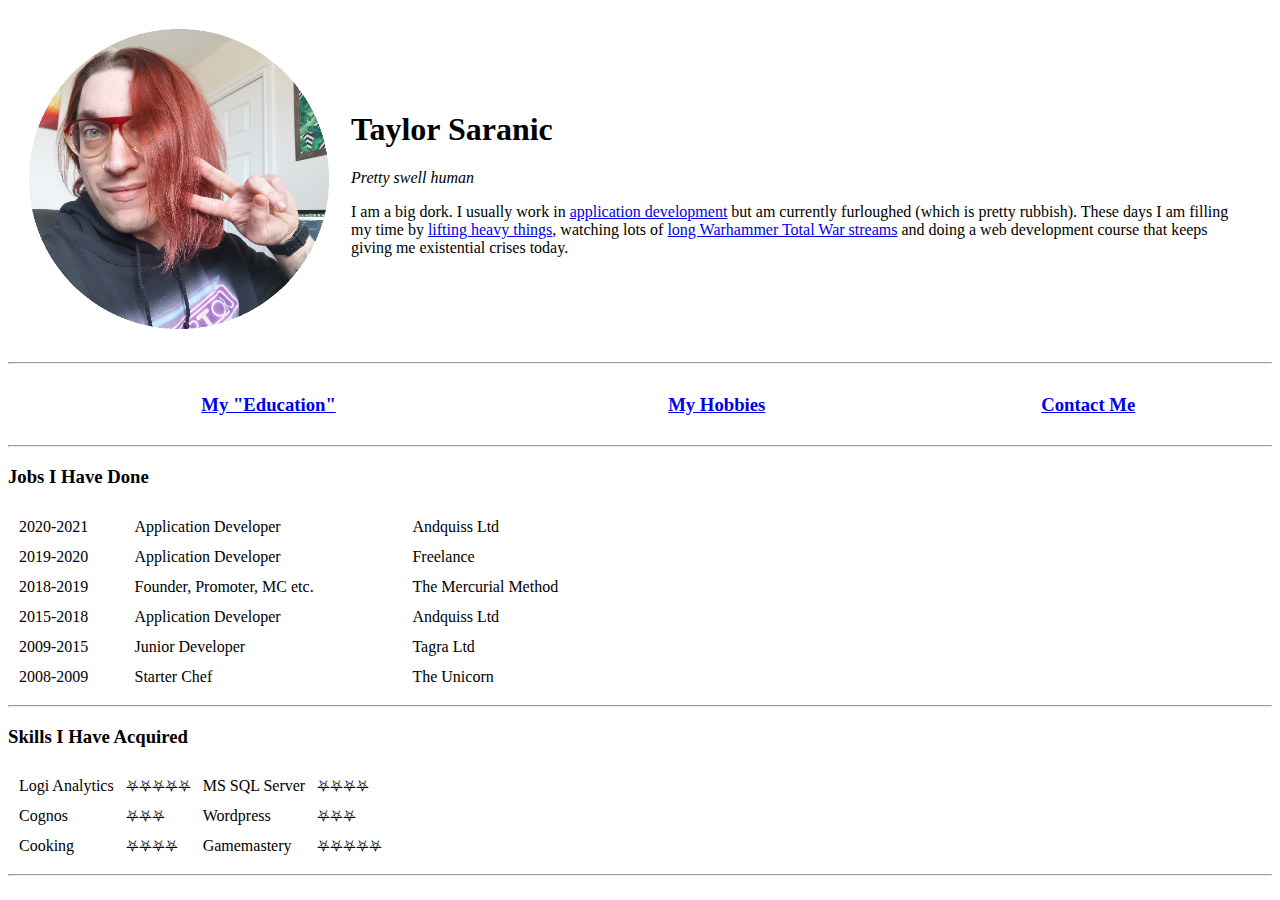
==== index.html @ b0e94d9a "Added initial website files" ====
<!DOCTYPE html>
<html lang="en" dir="ltr">

<head>
  <meta charset="utf-8">
  <title>Taylor's Personal Site</title>
</head>

<body>
  <table cellspacing=20>
    <tr>
      <td><img src="images\maface.png" alt="Taylor Saranic's Excellent Face"></td>
      <td>
        <h1>Taylor Saranic</h1>
        <p><em>Pretty swell human</em></p>
        <p>I am a big dork. I usually work in <a href="https://andquiss.com/#page-top">application development</a> but am currently furloughed (which is pretty rubbish). These days I am filling my time by <a
            href="https://www.youtube.com/channel/UCKf0UqBiCQI4Ol0To9V0pKQ">lifting heavy things</a>, watching lots of <a href="https://www.youtube.com/playlist?list=PLvSp-8FGBzxkHEq7k29IeyGdBbX48mYl_">long Warhammer Total War streams</a> and doing a
          web development course that keeps giving me existential crises today.</p>
      </td>
    </tr>
  </table>
  <hr>
  <table width=100%>
    <tr>
      <td align=center><h3><a href="education.html">My "Education"</a></h3></td>
      <td align=center><h3><a href="hobbies.html">My Hobbies</a></h3></td>
      <td align=center><h3><a href="contact.html">Contact Me</a></h3></td>
    </tr>
  </table>
  <hr>
  <h3>Jobs I Have Done</h3>
  <table cellspacing=10 width=50%>
    <tr>
      <td>2020-2021</td>
      <td>Application Developer</td>
      <td>Andquiss Ltd</td>
    </tr>
    <tr>
      <td>2019-2020</td>
      <td>Application Developer</td>
      <td>Freelance</td>
    </tr>
    <tr>
      <td>2018-2019</td>
      <td>Founder, Promoter, MC etc.</td>
      <td>The Mercurial Method</td>
    </tr>
    <tr>
      <td>2015-2018</td>
      <td>Application Developer</td>
      <td>Andquiss Ltd</td>
    </tr>
    <tr>
      <td>2009-2015</td>
      <td>Junior Developer</td>
      <td>Tagra Ltd</td>
    </tr>
    <tr>
      <td>2008-2009</td>
      <td>Starter Chef</td>
      <td>The Unicorn</td>
    </tr>
  </table>
  <hr>
  <h3>Skills I Have Acquired</h3>
  <table cellspacing=10>
    <tr>
      <td>Logi Analytics</td>
      <td>⛧⛧⛧⛧⛧</td>
      <td>MS SQL Server</td>
      <td>⛧⛧⛧⛧</td>
    </tr>
    <tr>
      <td>Cognos</td>
      <td>⛧⛧⛧</td>
      <td>Wordpress</td>
      <td>⛧⛧⛧</td>
    </tr>
    <tr>
      <td>Cooking</td>
      <td>⛧⛧⛧⛧</td>
      <td>Gamemastery</td>
      <td>⛧⛧⛧⛧⛧</td>
    </tr>
  </table>
  <hr>
</body>

</html>
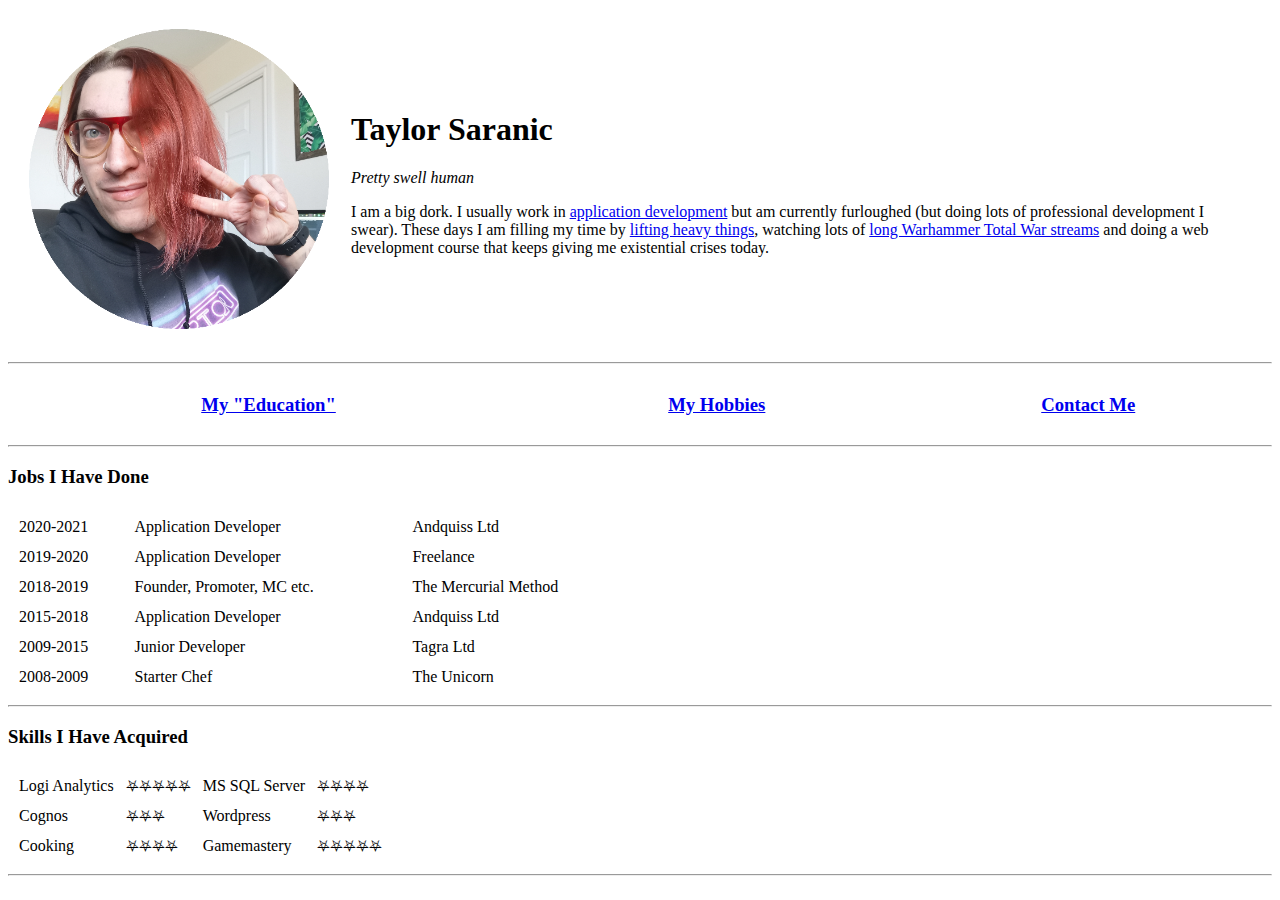
==== commit cef9553b: "Updated homepage" ====
--- a/index.html
+++ b/index.html
@@ -13,7 +13,7 @@
       <td>
         <h1>Taylor Saranic</h1>
         <p><em>Pretty swell human</em></p>
-        <p>I am a big dork. I usually work in <a href="https://andquiss.com/#page-top">application development</a> but am currently furloughed (which is pretty rubbish). These days I am filling my time by <a
+        <p>I am a big dork. I usually work in <a href="https://andquiss.com/#page-top">application development</a> but am currently furloughed (but doing lots of professional development I swear). These days I am filling my time by <a
             href="https://www.youtube.com/channel/UCKf0UqBiCQI4Ol0To9V0pKQ">lifting heavy things</a>, watching lots of <a href="https://www.youtube.com/playlist?list=PLvSp-8FGBzxkHEq7k29IeyGdBbX48mYl_">long Warhammer Total War streams</a> and doing a
           web development course that keeps giving me existential crises today.</p>
       </td>
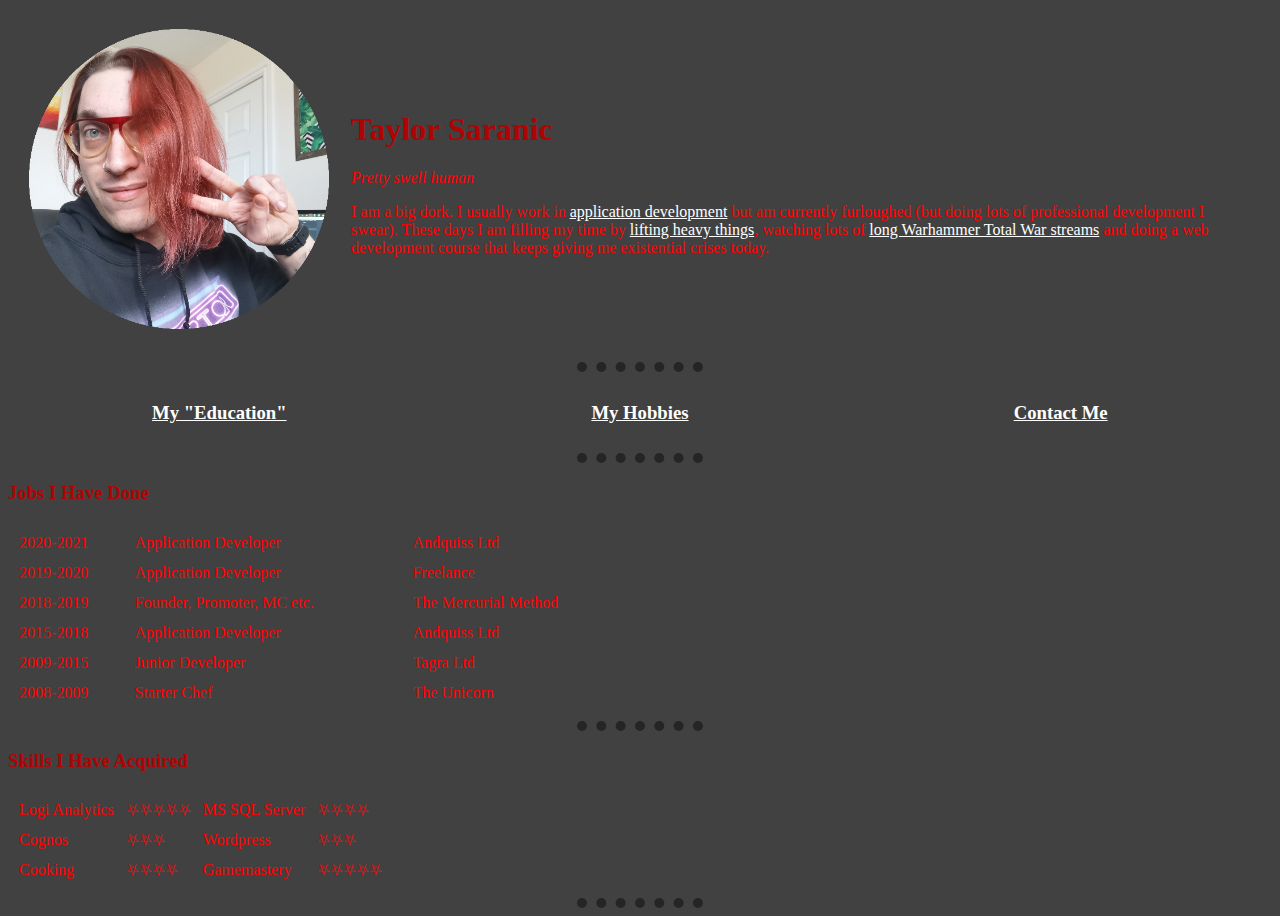
==== commit 623f0729: "Add files via upload" ====
--- a/index.html
+++ b/index.html
@@ -5,6 +5,32 @@
   <meta charset="utf-8">
   <title>Taylor's Personal Site</title>
 </head>
+
+<style>
+  body {
+    background-color: #414141;
+    color: #ff0000;
+  }
+  hr {
+    border-style: none;
+    border-top-style: dotted;
+    border-width: 10px;
+    width: 10%;
+    color: #252525;
+  }
+  h1{
+    color: #af0404;
+  }
+  h3{
+    color: #af0404;
+  }
+  a:link{
+    color: white;
+  }
+  a:visited{
+    color: #af0404;
+  }
+</style>
 
 <body>
   <table cellspacing=20>
@@ -22,9 +48,9 @@
   <hr>
   <table width=100%>
     <tr>
-      <td align=center><h3><a href="education.html">My "Education"</a></h3></td>
-      <td align=center><h3><a href="hobbies.html">My Hobbies</a></h3></td>
-      <td align=center><h3><a href="contact.html">Contact Me</a></h3></td>
+      <td align=center width=30%><h3><a href="education.html">My "Education"</a></h3></td>
+      <td align=center width=30%><h3><a href="hobbies.html">My Hobbies</a></h3></td>
+      <td align=center width=30%><h3><a href="contact.html">Contact Me</a></h3></td>
     </tr>
   </table>
   <hr>
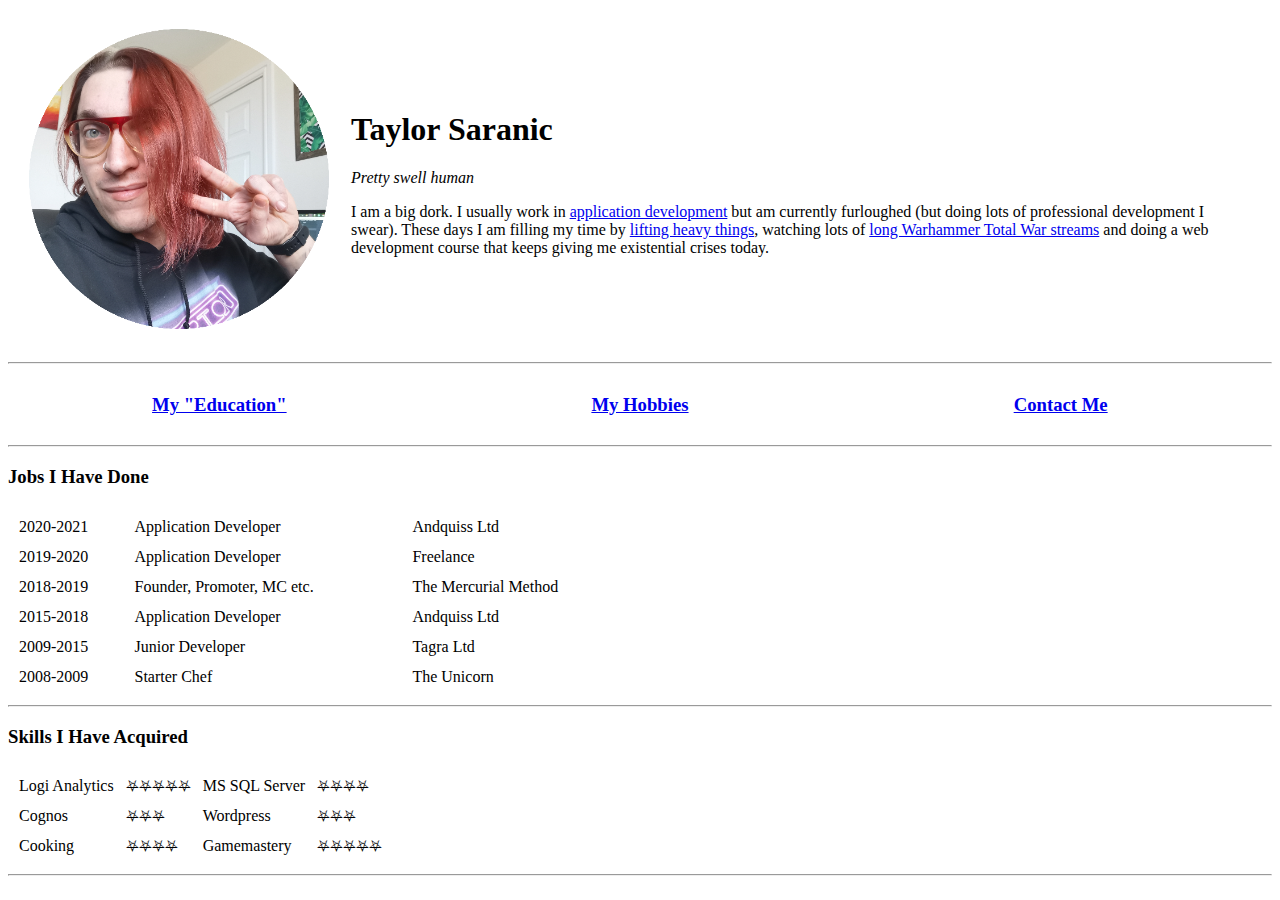
==== commit cb689db8: "Add files via upload" ====
--- a/index.html
+++ b/index.html
@@ -4,33 +4,8 @@
 <head>
   <meta charset="utf-8">
   <title>Taylor's Personal Site</title>
+  <link rel="stylesheet" href="CSS/styles.css">
 </head>
-
-<style>
-  body {
-    background-color: #414141;
-    color: #ff0000;
-  }
-  hr {
-    border-style: none;
-    border-top-style: dotted;
-    border-width: 10px;
-    width: 10%;
-    color: #252525;
-  }
-  h1{
-    color: #af0404;
-  }
-  h3{
-    color: #af0404;
-  }
-  a:link{
-    color: white;
-  }
-  a:visited{
-    color: #af0404;
-  }
-</style>
 
 <body>
   <table cellspacing=20>
